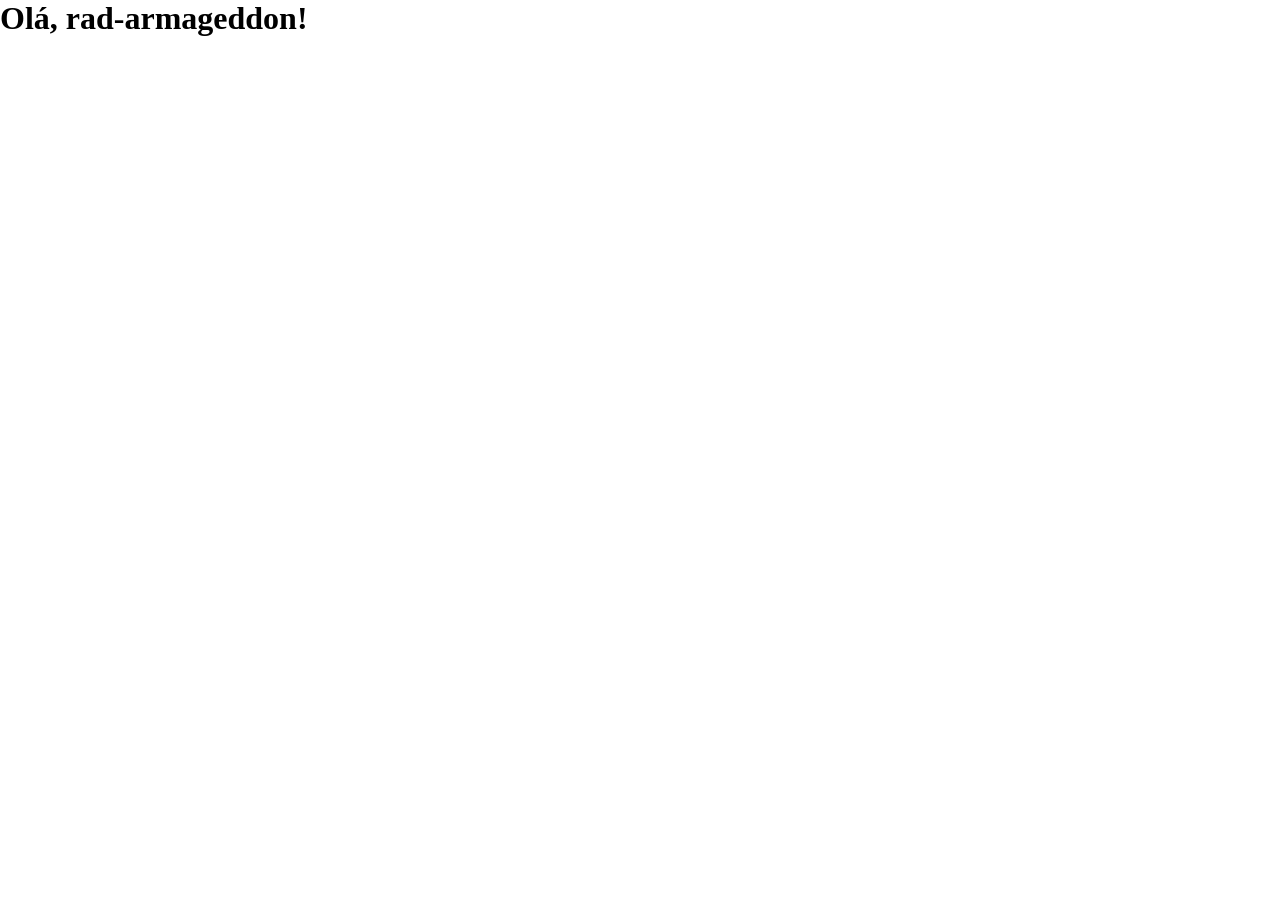
==== app/index.html @ 00806cc8 "initial commit" ====
<!DOCTYPE html>
<html>
  <head>
    <meta charset="utf-8">
    <meta name="Keywords" content="">
    <meta name="viewport" content="width=device-width, initial-scale=1">
    <title>starbus | v0.1.0</title>
    <link rel="icon" href="images/favicon.png">
    <link rel="stylesheet" href="css/main.css">
    <link rel="stylesheet" href="libraries/font-awesome/css/font-awesome.min.css">
  </head>
  <body>
    <h1>Olá, rad-armageddon!</h1>
    <script src="libraries/angular/angular.min.js"></script> 
    <script src="libraries/d3/d3.min.js"></script> 
    <script scr="libraries/zepto/zepto.min.js"></script>
    <script src="js/main.js" asyn defer></script>
  </body>
</html>
---- app/css/main.css ----
/*BASE*/
    /*Reset css*/
    *{
      margin: 0;
      padding: 0;
      list-style: none;
      vertical-align: baseline;
    }

/*LAYOUT*/

/*MODULES*/

/*STATES*/

/*THEMES*/

/*UTILITIES*/

/*SHAME*/
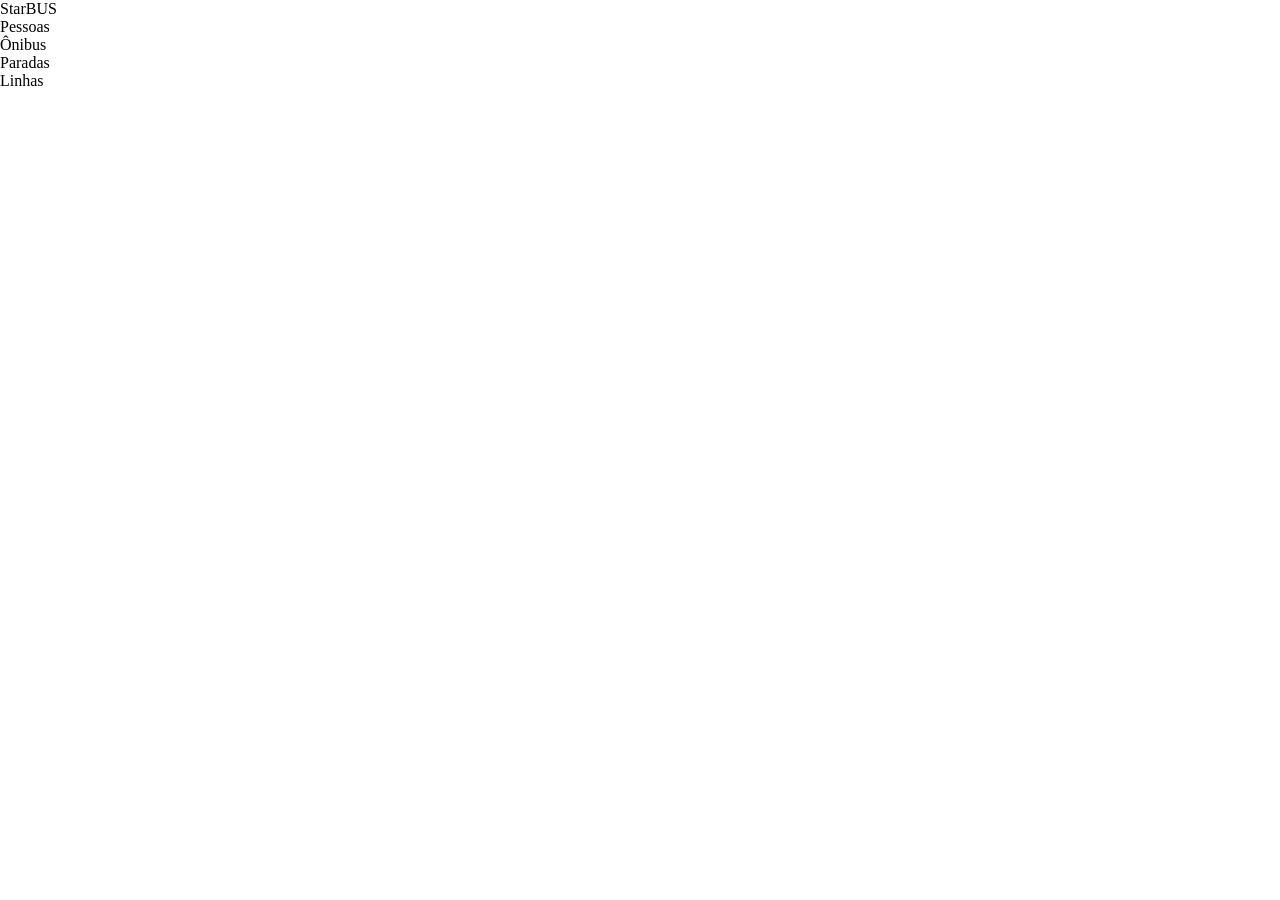
==== commit 9ea58810: "First Config" ====
--- a/app/index.html
+++ b/app/index.html
@@ -1,19 +1,70 @@
 <!DOCTYPE html>
-<html>
+<html lang="pt-br">
   <head>
     <meta charset="utf-8">
-    <meta name="Keywords" content="">
+    <meta name="Keywords" content="bus, onibus">
     <meta name="viewport" content="width=device-width, initial-scale=1">
-    <title>starbus | v0.1.0</title>
+    <title>StarBus | v0.1.0</title>
     <link rel="icon" href="images/favicon.png">
     <link rel="stylesheet" href="css/main.css">
     <link rel="stylesheet" href="libraries/font-awesome/css/font-awesome.min.css">
+
+    <!-- bower:css -->
+    <link rel="stylesheet" href="libraries/angular-material/angular-material.css" />
+    <link rel="stylesheet" href="libraries/angular-loading-bar/build/loading-bar.css" />
+    <link rel="stylesheet" href="libraries/nvd3/build/nv.d3.css" />
+    <!-- endbower -->
   </head>
-  <body>
-    <h1>Olá, rad-armageddon!</h1>
-    <script src="libraries/angular/angular.min.js"></script> 
-    <script src="libraries/d3/d3.min.js"></script> 
-    <script scr="libraries/zepto/zepto.min.js"></script>
-    <script src="js/main.js" asyn defer></script>
+  <body ng-app="starBusWeb">
+    <section>
+      <div>StarBUS</div>
+      <aside class="">
+        <nav>
+          <ul>
+            <li>Pessoas</li>
+            <li>Ônibus</li>
+            <li>Paradas</li>
+            <li>Linhas</li>
+          </ul>
+        </nav>
+      </aside>
+      <div id="ui-view" ui-view></div>
+    </section>
+
+    <!-- bower:js -->
+    <script src="libraries/jquery/dist/jquery.js"></script>
+    <script src="libraries/angular/angular.js"></script>
+    <script src="libraries/bootstrap/dist/js/bootstrap.js"></script>
+    <script src="libraries/angular-animate/angular-animate.js"></script>
+    <script src="libraries/angular-aria/angular-aria.js"></script>
+    <script src="libraries/angular-cookies/angular-cookies.js"></script>
+    <script src="libraries/angular-messages/angular-messages.js"></script>
+    <script src="libraries/angular-resource/angular-resource.js"></script>
+    <script src="libraries/angular-route/angular-route.js"></script>
+    <script src="libraries/angular-sanitize/angular-sanitize.js"></script>
+    <script src="libraries/angular-touch/angular-touch.js"></script>
+    <script src="libraries/angular-ui-router/release/angular-ui-router.js"></script>
+    <script src="libraries/angular-ui-router.stateHelper/statehelper.js"></script>
+    <script src="libraries/angular-http-auth/src/http-auth-interceptor.js"></script>
+    <script src="libraries/angular-translate/angular-translate.js"></script>
+    <script src="libraries/angular-translate-loader-static-files/angular-translate-loader-static-files.js"></script>
+    <script src="libraries/angular-material/angular-material.js"></script>
+    <script src="libraries/angular-local-storage/dist/angular-local-storage.js"></script>
+    <script src="libraries/angular-loading-bar/build/loading-bar.js"></script>
+    <script src="libraries/d3/d3.js"></script>
+    <script src="libraries/angular-nvd3/dist/angular-nvd3.js"></script>
+    <script src="libraries/moment/moment.js"></script>
+    <script src="libraries/angular-moment/angular-moment.js"></script>
+    <script scr="libraries/zepto/zepto.min.js"></script>
+    <!-- endbower -->
+    <script src="libraries/nvd3/build/nv.d3.js"></script>
+
+    <!-- main -->
+    <script src="js/main.js"></script>
+    <script src="js/config.js"></script>
+
+    <!-- Components:line -->
+    <script src="components/line/chartline.ctrl.js"></script>
+    <script src="components/line/chartline.factory.js"></script>
   </body>
 </html>
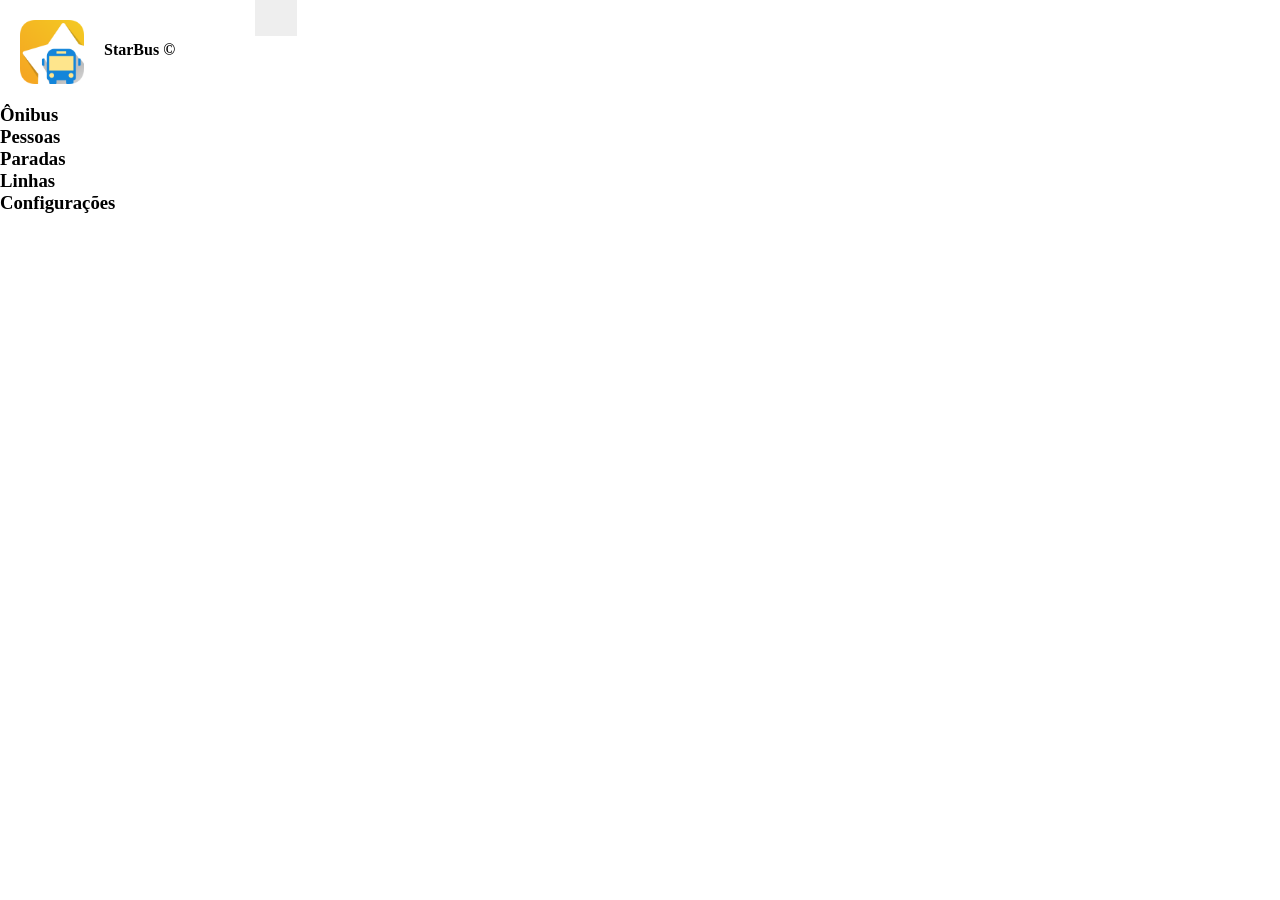
==== commit ee3c89a3: "Modelo temporário para apresentação do Hackathon" ====
--- a/app/index.html
+++ b/app/index.html
@@ -5,7 +5,7 @@
     <meta name="Keywords" content="bus, onibus">
     <meta name="viewport" content="width=device-width, initial-scale=1">
     <title>StarBus | v0.1.0</title>
-    <link rel="icon" href="images/favicon.png">
+    <link rel="icon" href="images/favicon.png" type="image/x-icon">
     <link rel="stylesheet" href="css/main.css">
     <link rel="stylesheet" href="libraries/font-awesome/css/font-awesome.min.css">
 
@@ -16,19 +16,92 @@
     <!-- endbower -->
   </head>
   <body ng-app="starBusWeb">
-    <section>
-      <div>StarBUS</div>
-      <aside class="">
-        <nav>
-          <ul>
-            <li>Pessoas</li>
-            <li>Ônibus</li>
-            <li>Paradas</li>
-            <li>Linhas</li>
-          </ul>
-        </nav>
-      </aside>
-      <div id="ui-view" ui-view></div>
+    <section class="starbus">
+
+      <md-sidenav class="md-sidenav-left md-whiteframe-z2" md-component-id="left" md-is-locked-open="$mdMedia('gt-md')">
+        <md-toolbar class="md-theme-indigo">
+          <div class="aside__header">
+            <div class="aside__header--icon"></div>
+            <div class="aside__header--title">StarBus &copy;</div>
+          </div>
+        </md-toolbar>
+        <md-content class="sidenav__content">
+          <md-list>
+            <md-list-item class="">
+              <md-button flex="auto" class="md-primary md-raised" ng-click="showListBottomSheet()">
+                <div class="md-list-item-text" layout="column">
+                  <h3><i class="fa fa-bus"></i> Ônibus</h3>
+                </div>
+              </md-button>
+            </md-list-item>
+            <md-list-item class="">
+              <md-button flex="auto" class="md-primary md-raised" ng-click="showListBottomSheet()">
+                <div class="md-list-item-text" layout="column">
+                  <h3><i class="fa fa-users"></i> Pessoas</h3>
+                </div>
+              </md-button>
+            </md-list-item>
+            <md-list-item class="">
+              <md-button flex="auto" class="md-primary md-raised" ng-click="showListBottomSheet()">
+                <div class="md-list-item-text" layout="column">
+                  <h3><i class="fa fa-hand-paper-o "></i> Paradas</h3>
+                </div>
+              </md-button>
+            </md-list-item>
+            <md-list-item class="">
+              <md-button flex="auto" class="md-primary md-raised" ng-click="showListBottomSheet()">
+                <div class="md-list-item-text" layout="column">
+                  <h3><i class="fa fa-road"></i> Linhas</h3>
+                </div>
+              </md-button>
+            </md-list-item>
+            <md-divider></md-divider>
+            <md-list-item class="">
+              <md-button flex="auto" class="md-primary md-raised" ng-click="showListBottomSheet()">
+                <div class="md-list-item-text" layout="column">
+                  <h3><i class="fa fa-cogs"></i> Configurações</h3>
+                </div>
+              </md-button>
+            </md-list-item>
+          </md-list>
+        </md-content>
+
+        <md-button class="md-fab md-primary sidenav__settings" aria-label="Settings">
+          <md-icon md-svg-src="images/bars.svg"></md-icon>
+        </md-button>
+      </md-sidenav><!-- Menu Lateral -->
+
+      <md-content flex layout="column" ng-controller="chartLineCtrl" class="starbus__content">
+        <md-list>
+          <md-list-item>
+            <md-card class="starbus__content--chart">
+              <md-card-content layout="row" layout-align="space-between">
+                <div class="md-media-xl card-media chart">
+                  <nvd3 options="options" data="data"></nvd3>
+                </div>
+                <md-card-actions layout="column">
+                  <md-button class="md-icon-button" aria-label="Favorite">
+                    <md-icon md-svg-icon="images/line.svg"></md-icon>
+                  </md-button>
+                  <md-button class="md-icon-button" aria-label="Settings">
+                    <md-icon md-svg-icon="images/bar.svg"></md-icon>
+                  </md-button>
+                  <md-button class="md-icon-button" aria-label="Share">
+                    <md-icon md-svg-icon="images/pie.svg"></md-icon>
+                  </md-button>
+                  <md-button class="md-icon-button" aria-label="Settings">
+                    <md-icon md-svg-icon="images/bubble.svg"></md-icon>
+                  </md-button>
+                  <md-button class="md-icon-button" aria-label="Share">
+                    <md-icon md-svg-icon="images/sun.svg"></md-icon>
+                  </md-button>
+                </md-card-actions>
+              </md-card-content>
+            </md-card>
+          </md-list-item>
+        </md-list>
+      </md-content><!-- Área do gráfico -->
+
     </section>
 
     <!-- bower:js -->
--- a/app/css/main.css
+++ b/app/css/main.css
@@ -8,13 +8,79 @@
     }
 
 /*LAYOUT*/
+  .starbus{
+    height: 100%;
+    width: 100%;
+    display: flex;
+    flex-direction: row;
+  }
+/*MODULES*/
+  .starbus__sidenav  {
+    width: 110px;height:100%;
+    padding:20px;
+    background-color: #eee;
+  }
 
-/*MODULES*/
+  .sidenav__content{
+    margin: 20px 0 0 0;
+    text-align: left;
+  }
+
+  .sidenav__items{
+    width: 100%;
+  }
+
+  .aside__header{
+    display: flex;
+    flex-direction: row;
+    align-items: center;
+  }
+
+    .aside__header--icon{
+      width: 64px;
+      height: 64px;
+      margin: 20px 20px 20px 20px;
+      background-image: url('../images/logo.png');
+      background-repeat: no-repeat;
+      background-size: 100% 100%;
+    }
+
+    .aside__header--title{
+      margin: 0 80px 5px 0;
+      font-weight: bolder;
+      text-align: center;
+    }
+
+  .sidenav__settings{
+    position: absolute;
+    top: 200px;
+    left: 115px;
+  }
+
+  .starbus__content {
+    background: #eee;
+    height:100%;
+  }
+
+    .starbus__content--title{
+      border-bottom: 1px solid #ddd;
+      font-size: Roboto;
+      font-weight: 600;
+      text-transform: uppercase;
+      color: #646464;
+    }
+
+  .starbus__content--chart{
+    margin: 42px;
+    width: 100%;
+  }
 
 /*STATES*/
 
 /*THEMES*/
 
 /*UTILITIES*/
-
+@import url(https://fonts.googleapis.com/css?family=Roboto:100,100italic,300,300italic,400,400italic,500,500italic,700,700italic,900,900italic&subset=latin,latin-ext,cyrillic,cyrillic-ext,greek-ext,greek,vietnamese);
+@import url(https://fonts.googleapis.com/css?family=Roboto+Condensed:300,300italic,400,400italic,700,700italic&subset=latin,latin-ext,cyrillic-ext,cyrillic,greek-ext,greek,vietnamese);
+@import url(https://fonts.googleapis.com/css?family=Roboto+Slab:400,100,300,700&subset=latin,latin-ext,greek-ext,greek,vietnamese,cyrillic,cyrillic-ext);
 /*SHAME*/
